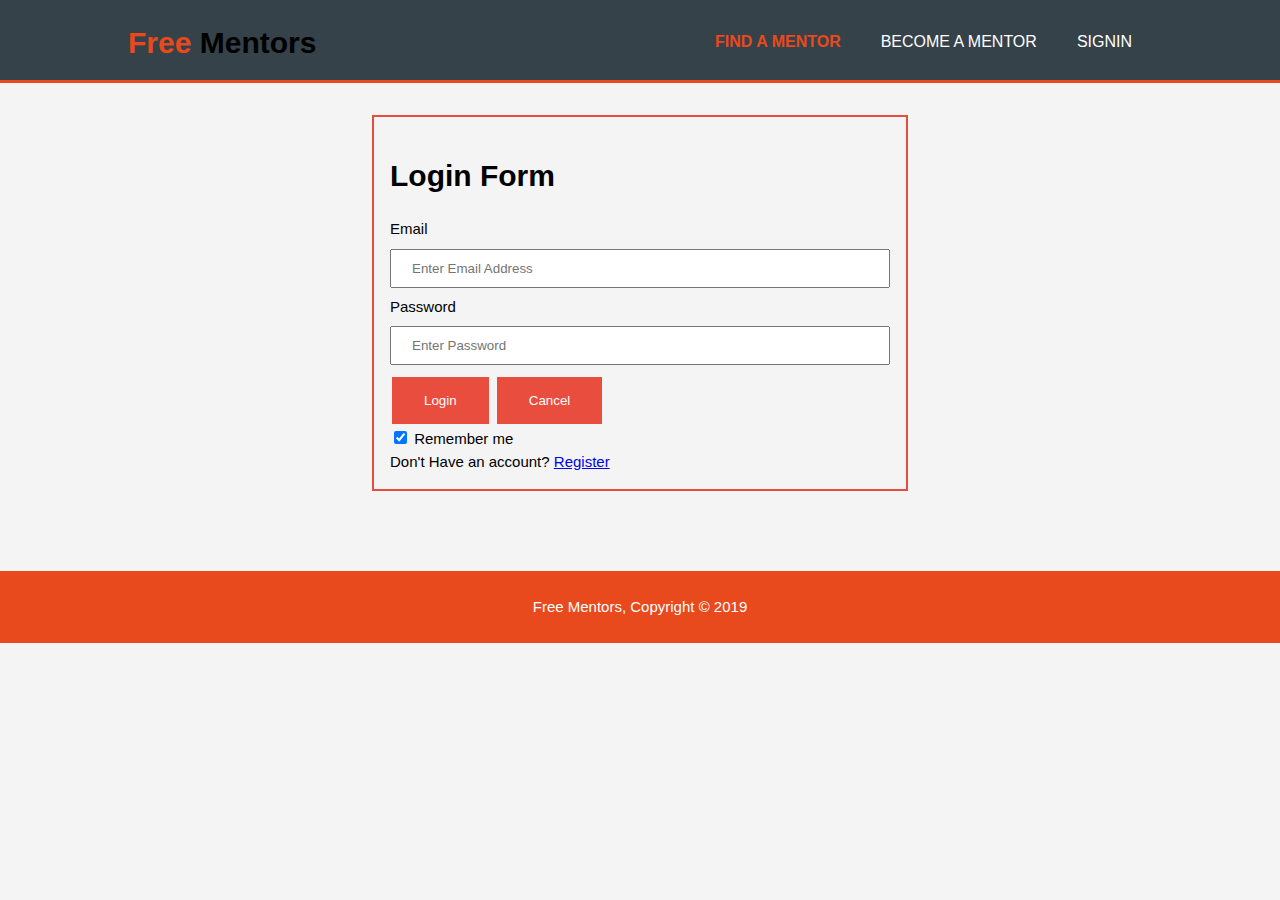
==== signin.html @ 3c796ff8 "feat(login): add login form" ====
<!DOCTYPE html>
<html>
	<head>
	<meta charset="utf-8">
	<meta name="viewport" content="width=device-width">
	<meta name="description" content="Free Mentors">
	<title>Free Mentor Signin</title>
	<link rel="stylesheet" href = "style.css">
	</head>
	<body>
		<header>
			<div class="container">
				<div id ="logo">
					<h1><span class="highlight">Free</span> Mentors</h1>
				</div>
				<nav>
					<ul>
						<li class="current"><a href="index.html">Find a mentor</a></li>
						<li><a href="#">Become a mentor</a></li>
						<li><a href="#">Signin</a></li>
					</ul>
				</nav>
			</div>
		</header>
		<section>
			<div class="container">
				<form action="view_mentors.html" class="form">
					<h1>Login Form</h1>
					<label>Email</label>
					<input type="email" placeholder="Enter Email Address" name="uname"  id = "email" required>
					<label>Password</label>
					<input type="password" placeholder="Enter Password" name="psw" id = "password" required>
					<input type="submit" value="Login">
					<button type="button" class="cancelbtn">Cancel</button>
					<label>
					  <input type="checkbox" checked="checked" name="remember"> Remember me
					</label>
					<span class="psw">Don't Have an account? <a href="signup.html">Register</a></span>
				</form>
			
			</div>
			<br><br><br>
		</section>
		<footer>
		<section>
		<div class = "container">
			<p>Free Mentors, Copyright &copy; 2019</p>
		</div>
		</section>
		</footer>
	</body>
</html>
---- style.css ----
body {
	font-family: Arial, Helvetica, san-serif;
	font-size: 15px;
	line-height: 1.5;
	padding:0;
	margin:0;
	background-color:#f4f4f4;
}
.container{
	width:80%;
	margin:auto;
	overflow:hidden;
}

header {
	background:#35424a;
	color:ffffff;
	padding-top:20px;
	min-height:60px;
	border-bottom:#e8491d 3px solid;
}
header a{
	color:#ffffff;
	text-decoration:none;
	text-transform: uppercase;
	font-size:16px;
}
header ul{
	margin:0;
	padding:0;
}
header li{
	float:left;
	display:inline;
	padding:0 20px 0 20px;
}
header #logo{
	float:left;
}
header #logo h1{
	margin:0;
}
header nav{
	float:right;
	margin-top:10px;
}
header .highlight, header .current a{
	color:#e8491d;
	font-weight:bold;
}
header a:hover{
	color:#cccccc;
	font-weight:bold;
}

/* headliner */
#headliner1 {
	min-height:400px;
	background-color:#6BCAE2;
	/*background:url('../images/banner.png') no-repeat 0 -400px;*/
	text-align:center;
}
#headliner1 h1{
	margin-top:50px;
	font-size:55px;
	margin-bottom:10px;
}
#headliner1 p{
	font-size:20px;
}

/* mentors */
#mentors{
	margin-top: 20px;
}
#mentors .profile{
	float:left;
	text-align: center;
	width:30%;
	padding:10px;
}
#mentors .profile img{
	width:150px;
	height:150px;
}
footer{
	padding:10px;
	margin-top:-20px;
	color:#ffffff;
	background-color:#e8491d;
	text-align:center;
}
#help{
	min-height:400px;
	text-align:center;
}

#users{
	
	min-height:400px;
	text-align:center;
	margin-top: -300px;
	background-color:#6BCAE2;
}
#users h1{
	font-size:50px;
}
#users img{
	float:left;
	height:200px;
	width:200px;
}
#users .buttons{
	
}
#button3{
	float:left;
}
#button4{
	float:right;
}

.buttons{
		
}
.buttons button{
	background-color:#e84d3d;
	border: 0px;
	min-width:200px;
	min-height: 50px;
	color:white;
	font-size: 20px;
	cursor:pointer;
	border-radius:6px;
		
}

img {
	border-radius: 50%;
	width: 100%;
	height: auto;
	
}

.profile img {
	width: 50%;
	height: 50%;
}
#button1 {
	float: left;
	
}
#button2 {
	float: right;
	
}
.form{
	max-width:500px;
	margin:2rem auto;
	border:2px solid #E74C3C;
	padding:1rem;
	
}

.cancelbtn{
	background-color:#e84d3d;
	border: none;
	color: white;
	padding: 16px 32px;
	text-decoration: none;
	margin: 4px 2px;
	cursor: pointer;
	
}
label {
	display:block;
}
/*input{
	display:block;
	width:100%;
}*/
input[type=text] {
  width: 100%;
  padding: 10px 20px;
  margin: 8px 0;
  box-sizing: border-box;
}
input[type=password] {
  width: 100%;
  padding: 10px 20px;
  margin: 8px 0;
  box-sizing: border-box;
}
input[type=email] {
  width: 100%;
  padding: 10px 20px;
  margin: 8px 0;
  box-sizing: border-box;
}
textarea {
  width: 100%;
  height: 150px;
  padding: 10px 20px;
  box-sizing: border-box;
  border: 2px solid #ccc;
  border-radius: 4px;
  background-color: #f8f8f8;
  resize: none;
}
input[type=submit]{
  background-color:#e84d3d;
  border: none;
  color: white;
  padding: 16px 32px;
  text-decoration: none;
  margin: 4px 2px;
  cursor: pointer;

}

#mentor1 {
	
}

.user1{
	background-color:white;
	border-radius:20px;
	
	/*padding:10px;*/
}
.user1 img{
	border-radius: 50%;
	width: 120px;
	height: 120px;
	float: left;
	padding: 20px;
	
}
.user1 button{
	background-color:blue;
	border:0px;
	height: 30px;
	width: 100px;
	margin: 10px 0px;
	border-radius: 5%;
	color:white;
	cursor:pointer;
	
}
.user1 #session{
	background-color:blue;
	border:0px;
	height: 30px;
	width: 100px;
	margin: 10px 0px;
	border-radius: 5%;
	color:white;
	cursor:pointer;
	float:right;
	
}
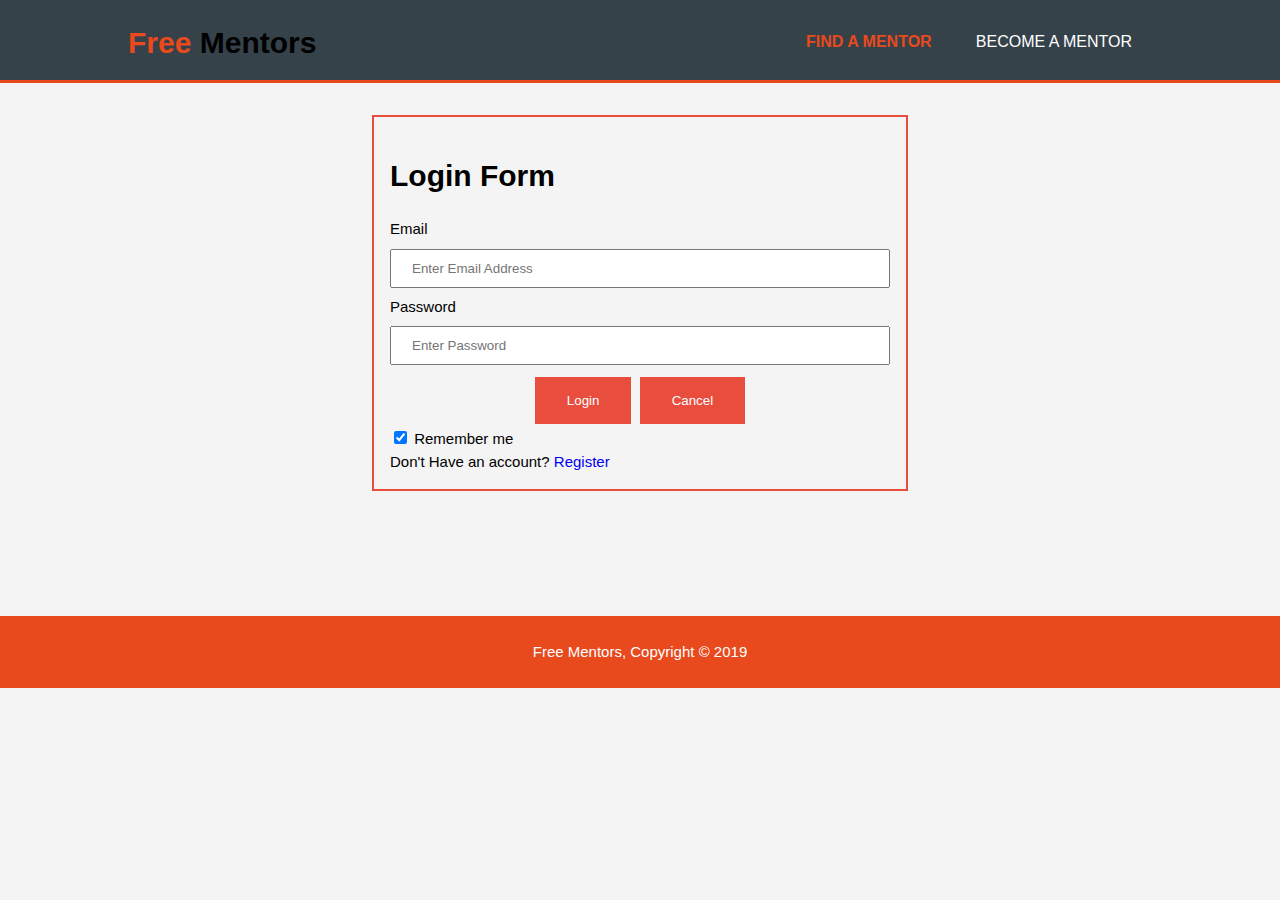
==== commit 9c36683e: "ch(improve UI): Ensures UI is more usable" ====
--- a/signin.html
+++ b/signin.html
@@ -17,7 +17,6 @@
 					<ul>
 						<li class="current"><a href="index.html">Find a mentor</a></li>
 						<li><a href="#">Become a mentor</a></li>
-						<li><a href="#">Signin</a></li>
 					</ul>
 				</nav>
 			</div>
@@ -29,9 +28,10 @@
 					<label>Email</label>
 					<input type="email" placeholder="Enter Email Address" name="uname"  id = "email" required>
 					<label>Password</label>
-					<input type="password" placeholder="Enter Password" name="psw" id = "password" required>
+					<div id ="login"><input type="password" placeholder="Enter Password" name="psw" id = "password" required>
 					<input type="submit" value="Login">
 					<button type="button" class="cancelbtn">Cancel</button>
+					</div>
 					<label>
 					  <input type="checkbox" checked="checked" name="remember"> Remember me
 					</label>
@@ -39,7 +39,8 @@
 				</form>
 			
 			</div>
-			<br><br><br>
+			<br><br><br><br><br>
+
 		</section>
 		<footer>
 		<section>
--- a/style.css
+++ b/style.css
@@ -30,7 +30,7 @@
 	padding:0;
 }
 header li{
-	float:left;
+	/*float:left;*/
 	display:inline;
 	padding:0 20px 0 20px;
 }
@@ -51,6 +51,9 @@
 header a:hover{
 	color:#cccccc;
 	font-weight:bold;
+}
+a {
+	text-decoration:none;
 }
 
 /* headliner */
@@ -91,15 +94,15 @@
 	text-align:center;
 }
 #help{
+	min-height:80px;
+	text-align:center;
+}
+
+#users{
+	
 	min-height:400px;
 	text-align:center;
-}
-
-#users{
-	
-	min-height:400px;
-	text-align:center;
-	margin-top: -300px;
+	margin-bottom:20px;
 	background-color:#6BCAE2;
 }
 #users h1{
@@ -110,9 +113,7 @@
 	height:200px;
 	width:200px;
 }
-#users .buttons{
-	
-}
+
 #button3{
 	float:left;
 }
@@ -120,9 +121,6 @@
 	float:right;
 }
 
-.buttons{
-		
-}
 .buttons button{
 	background-color:#e84d3d;
 	border: 0px;
@@ -132,6 +130,7 @@
 	font-size: 20px;
 	cursor:pointer;
 	border-radius:6px;
+	display: inline;
 		
 }
 
@@ -147,11 +146,11 @@
 	height: 50%;
 }
 #button1 {
-	float: left;
+	/*float: left;*/
 	
 }
 #button2 {
-	float: right;
+	/*float: right;*/
 	
 }
 .form{
@@ -218,10 +217,6 @@
 
 }
 
-#mentor1 {
-	
-}
-
 .user1{
 	background-color:white;
 	border-radius:20px;
@@ -245,6 +240,7 @@
 	border-radius: 5%;
 	color:white;
 	cursor:pointer;
+	
 	
 }
 .user1 #session{
@@ -258,4 +254,72 @@
 	cursor:pointer;
 	float:right;
 	
-}+}
+.user1 #session2{
+
+	float:right;
+	background-color:red;
+	margin: 10px 10px;
+}
+.val_error{
+	color:red;
+}
+
+#button4{
+	width: 50%;
+	/* display: inline-block; */
+}
+
+#button4 button {
+	width: 150px;
+	margin-top: 3%;
+}
+
+#session5 {
+	margin-left: 40px;
+}
+.user1 p{
+	padding: 10px;
+}
+.class .user1 #button4{
+	align-content: center;
+}
+#login{
+	text-align:center;
+}
+
+@media(max-width: 768px){
+	header #logo, header nav, header li, #mentors .profile {
+		float:none;
+		text-align:center;
+		width:100%;
+	}
+	header{
+		padding-bottom: 20px;
+	}
+	#headliner1 h1{
+		margin-top:20px;
+	
+	}
+	#button1 {
+		display: block;
+		width:100%;
+		margin-bottom:5px;
+}
+	#button2 {
+		display: block;
+		width:100%;
+		margin-bottom:5px;
+		
+	}
+	#users img, #users h1, #users h3{
+		float:none;
+		text-align:center;
+		
+	}
+	#users button{
+		display: block;
+		width:100%;
+		margin-bottom:10px;
+	}
+}
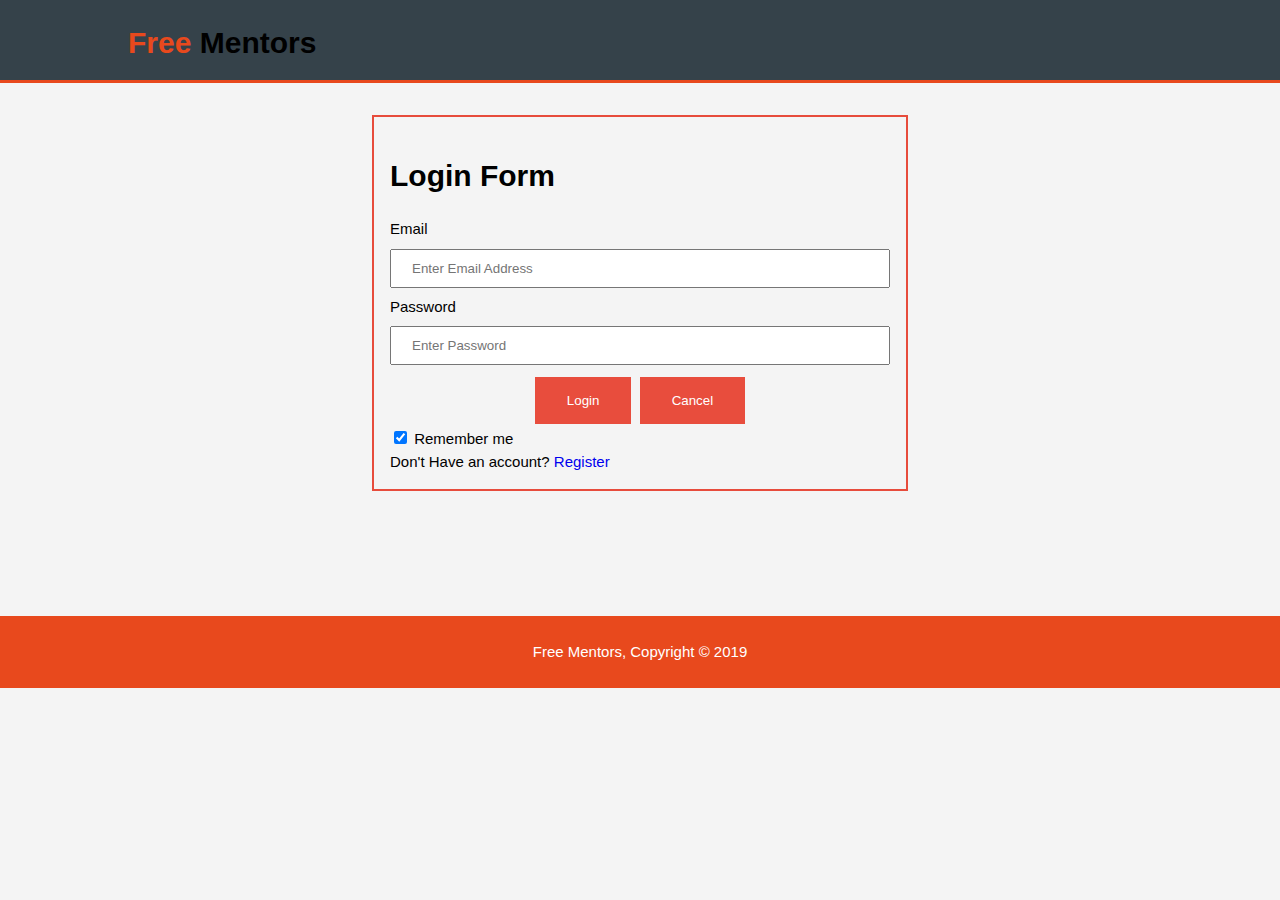
==== commit 60246bb0: "ch(User Interface)Fixes User interface" ====
--- a/signin.html
+++ b/signin.html
@@ -15,8 +15,9 @@
 				</div>
 				<nav>
 					<ul>
-						<li class="current"><a href="index.html">Find a mentor</a></li>
-						<li><a href="#">Become a mentor</a></li>
+						<!---<li class="current"><a href="index.html">Find a mentor</a></li>--->
+						<!---<li><a href="#">Become a mentor</a></li>--->
+						
 					</ul>
 				</nav>
 			</div>
@@ -30,7 +31,7 @@
 					<label>Password</label>
 					<div id ="login"><input type="password" placeholder="Enter Password" name="psw" id = "password" required>
 					<input type="submit" value="Login">
-					<button type="button" class="cancelbtn">Cancel</button>
+					<a href="index.html"><button type="button" class="cancelbtn">Cancel</button></a>
 					</div>
 					<label>
 					  <input type="checkbox" checked="checked" name="remember"> Remember me
